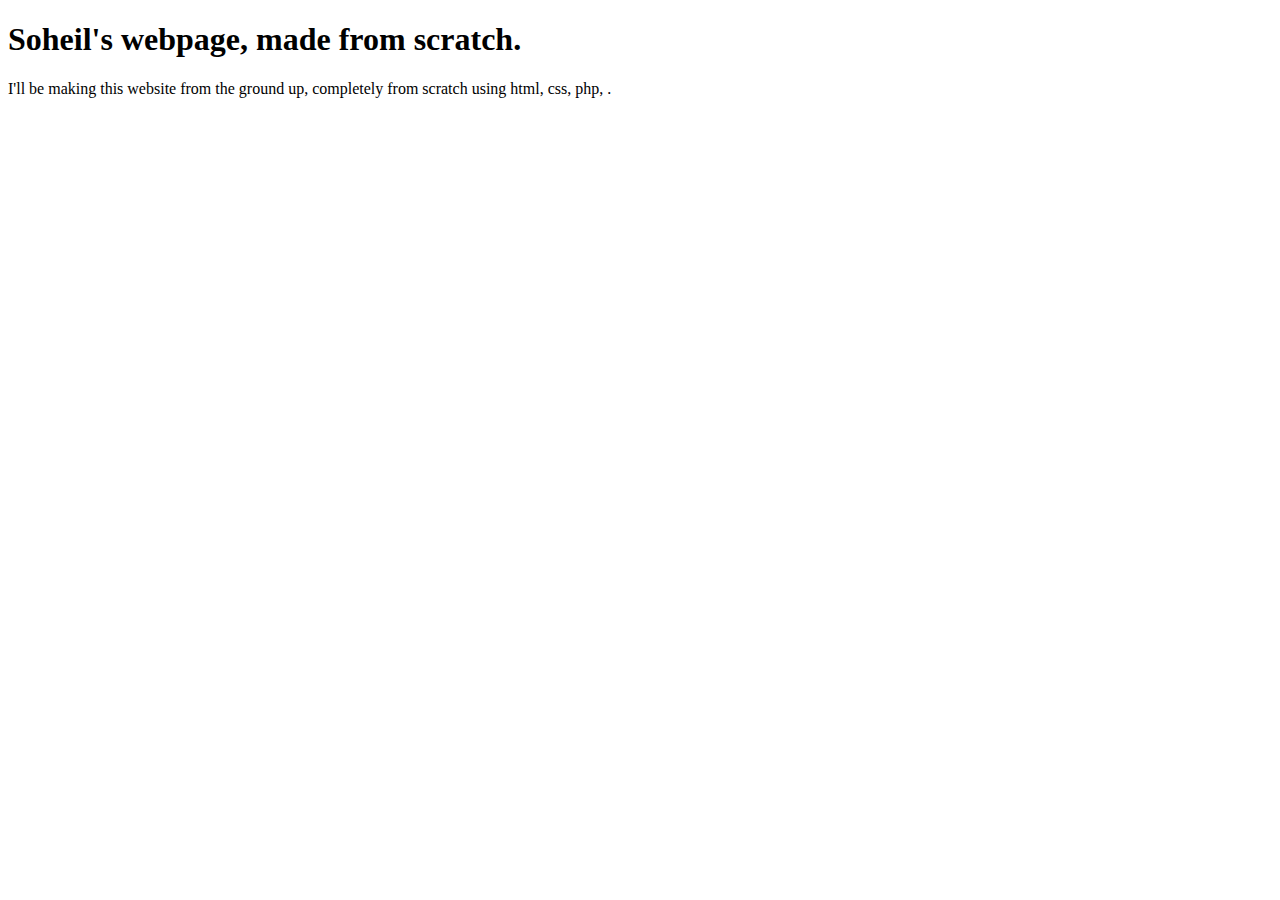
==== index.html @ 2960de27 "Initial commit" ====
<!DOCTYPE html>
<html>
<head>
<title>What is going on here? Hhhmmmm....</title>
</head>

<body>

<h1> Soheil's webpage, made from scratch. </h1>
<p> I'll be making this website from the ground up, completely from scratch using html, css, php, <insert all the buzz words here>. </p>

</body>
</html>
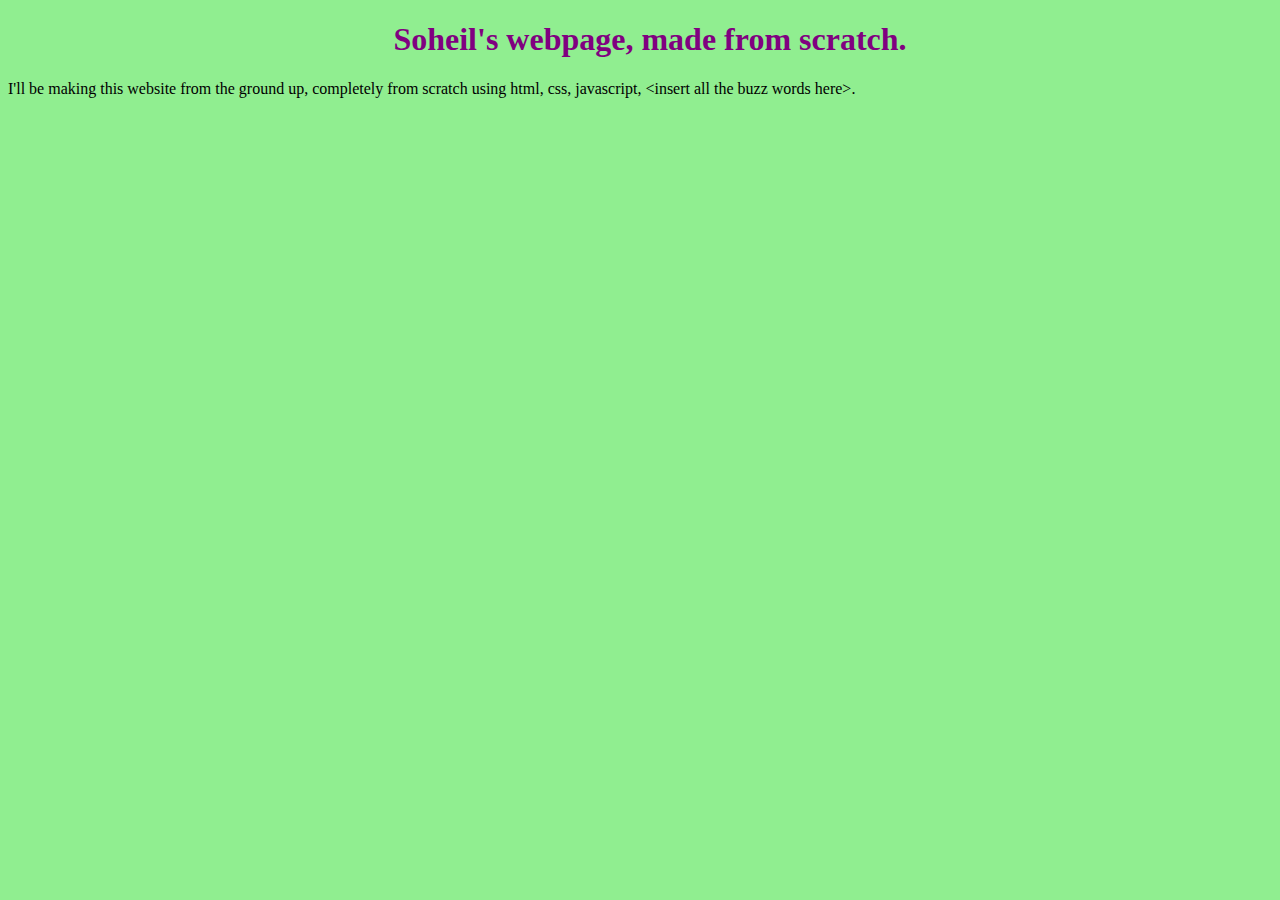
==== commit 92085136: "adding a css" ====
--- a/index.html
+++ b/index.html
@@ -2,12 +2,13 @@
 <html>
 <head>
 <title>What is going on here? Hhhmmmm....</title>
+<link rel="stylesheet" type="text/css" href="mystyle.css">
 </head>
 
 <body>
 
 <h1> Soheil's webpage, made from scratch. </h1>
-<p> I'll be making this website from the ground up, completely from scratch using html, css, php, <insert all the buzz words here>. </p>
+<p> I'll be making this website from the ground up, completely from scratch using html, css, javascript, &#60insert all the buzz words here&#62. </p>
 
 </body>
 </html>--- a/mystyle.css
+++ b/mystyle.css
@@ -0,0 +1,9 @@
+body {
+    background-color: lightgreen;	
+}
+
+h1 {
+	text-align:center;
+    color: purple;
+    margin-left: 20px;	
+}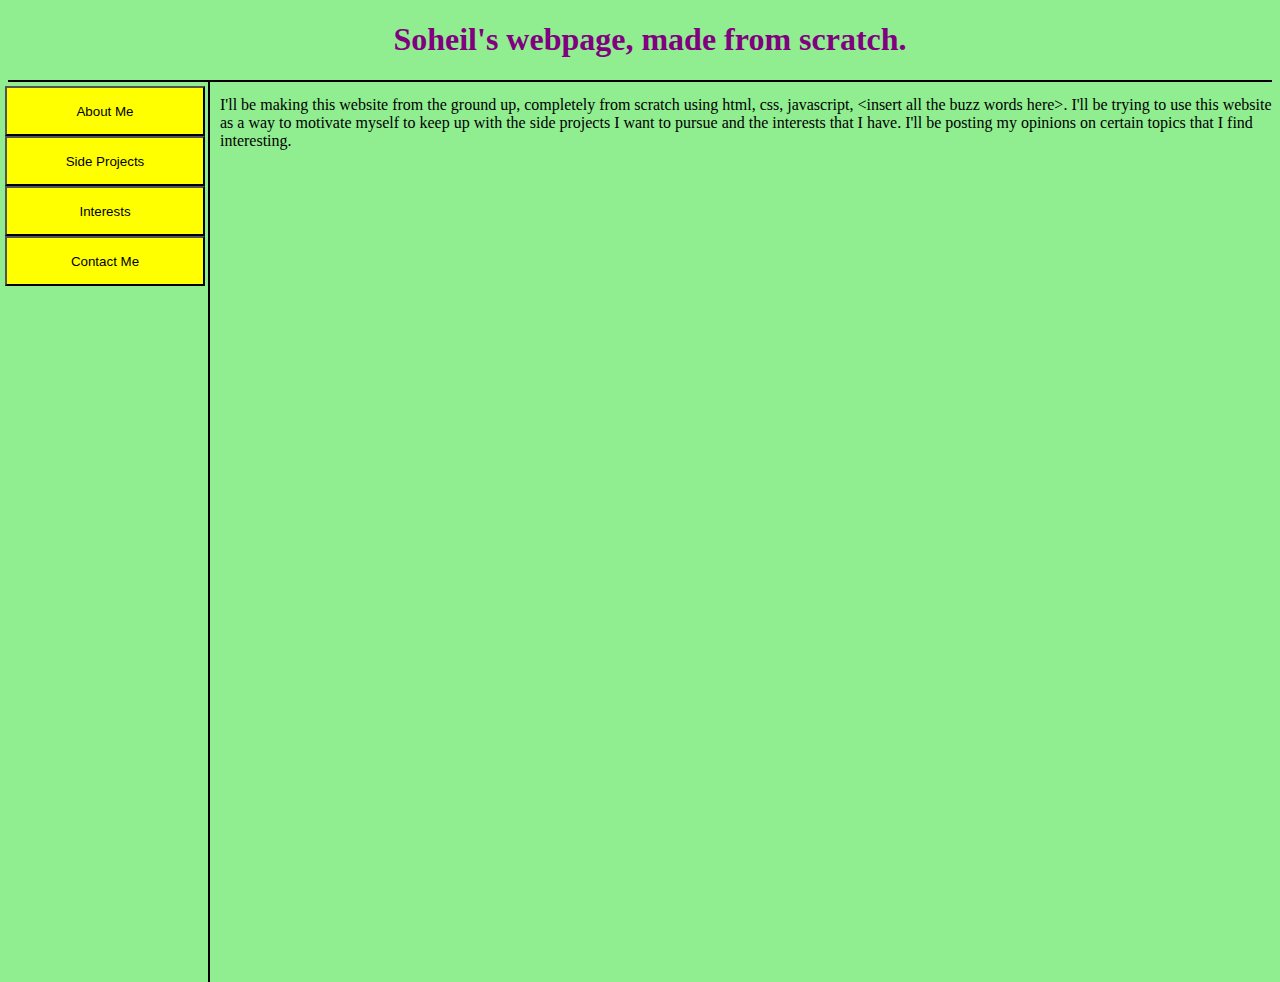
==== commit 7b1b1fbb: "changing home back to index" ====
--- a/index.html
+++ b/index.html
@@ -1,14 +1,34 @@
 <!DOCTYPE html>
 <html>
 <head>
-<title>What is going on here? Hhhmmmm....</title>
-<link rel="stylesheet" type="text/css" href="mystyle.css">
+<title>Soheil's Home Page</title>
+<link rel="stylesheet" type="text/css" href="index.css">
 </head>
 
 <body>
 
 <h1> Soheil's webpage, made from scratch. </h1>
-<p> I'll be making this website from the ground up, completely from scratch using html, css, javascript, &#60insert all the buzz words here&#62. </p>
+<hr class="top">
+
+<div class="vertical_line"></div>
+
+<p> I'll be making this website from the ground up, completely from scratch using html, css, javascript, &#60insert all the buzz words here&#62. I'll be trying to use this website as a way to motivate myself to keep up with the side projects I want to pursue and the interests that I have. I'll be posting my opinions on certain topics that I find interesting. </p>
+
+<a href="about_me.html">
+<button class="about_me_button">About Me</button>
+</a>
+
+<a href="side_projects.html">
+<button class="side_projects_button">Side Projects</button>
+</a>
+
+<a href="interests.html">
+<button class="interests_button">Interests</button>
+</a>
+
+<a href="contact_me.html">
+<button class="contact_me_button">Contact Me</button>
+</a>
 
 </body>
 </html>--- a/index.css
+++ b/index.css
@@ -0,0 +1,70 @@
+body {
+    background-color: lightgreen;	
+}
+
+h1 {
+	text-align:center;
+    color: purple;
+    margin-left: 20px;	
+}
+
+hr.top {
+    display: block;
+    height: 1px;
+    border: 0;
+    border-top: 2px solid black;
+    margin: 0;
+    padding: 0;
+}
+
+p {
+	position: absolute;
+	top: 80px;
+	left: 220px;
+}
+
+div.vertical_line {
+	position: absolute;
+    height:100%; 
+    width:2px;
+	margin-left: 200px;
+	margin-top: -1px;
+	color: solid black;
+    background:#000;
+}
+
+button.about_me_button {
+	position: absolute;
+    left: 5px;
+    top: 86px;
+	background-color: yellow;
+	width: 200px;
+	height: 50px;
+}
+
+button.side_projects_button {
+	position: absolute;
+    left: 5px;
+    top: 136px;
+	background-color: yellow;
+	width: 200px;
+	height: 50px;
+}
+
+button.interests_button {
+	position: absolute;
+    left: 5px;
+    top: 186px;
+	background-color: yellow;
+	width: 200px;
+	height: 50px;
+}
+
+button.contact_me_button {
+	position: absolute;
+    left: 5px;
+    top: 236px;
+	background-color: yellow;
+	width: 200px;
+	height: 50px;
+}